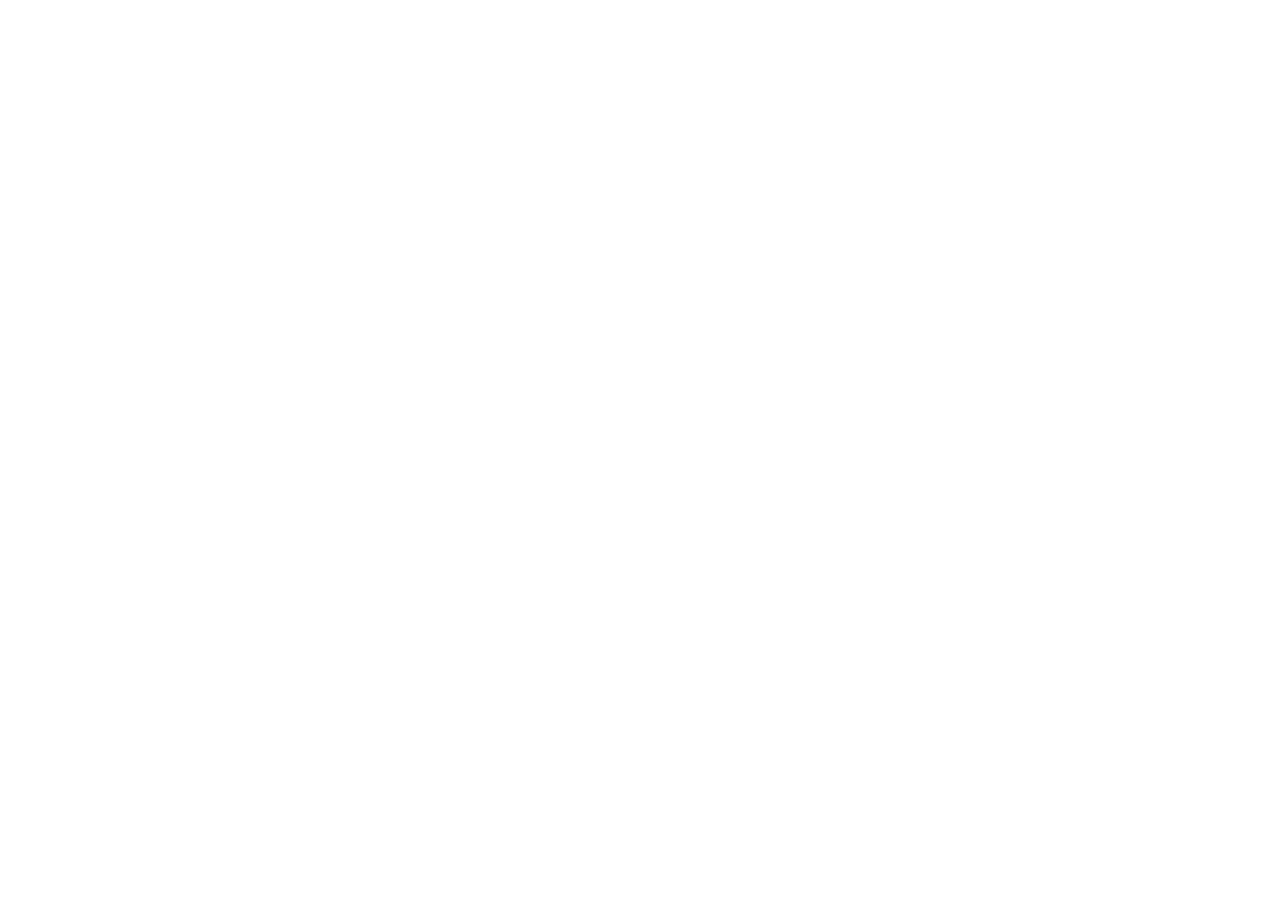
==== Homework-1/html/products.html @ da881964 "homework1" ====
<!DOCTYPE html>
<html lang="en">
<head>
    <meta charset="UTF-8">
    <meta http-equiv="X-UA-Compatible" content="IE=edge">
    <meta name="viewport" content="width=device-width, initial-scale=1.0">
    <title>Ürünlerimiz</title>
</head>
<body>
    
</body>
</html>
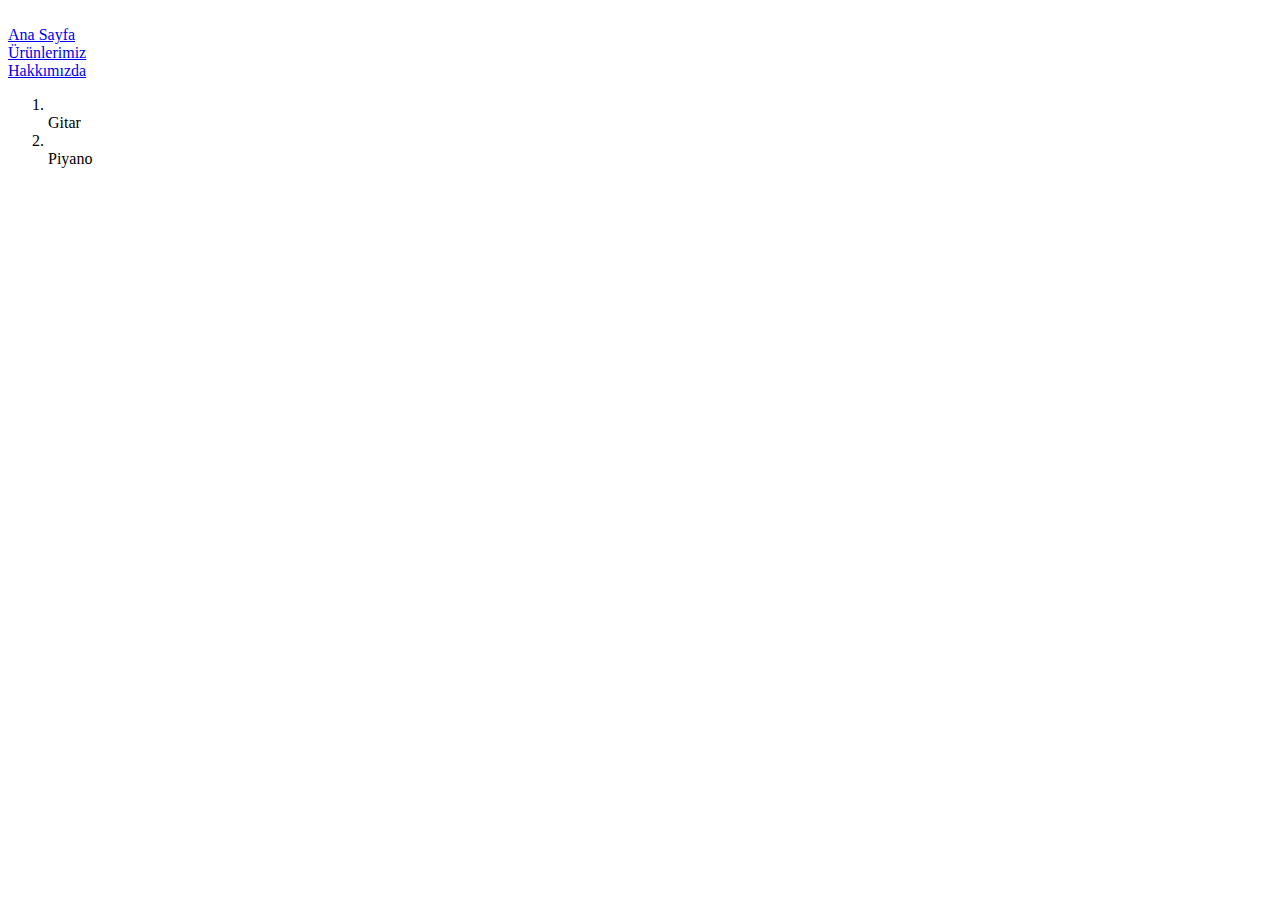
==== commit dc10078c: "Homework-1" ====
--- a/Homework-1/html/products.html
+++ b/Homework-1/html/products.html
@@ -1,12 +1,51 @@
 <!DOCTYPE html>
 <html lang="en">
+
 <head>
     <meta charset="UTF-8">
     <meta http-equiv="X-UA-Compatible" content="IE=edge">
     <meta name="viewport" content="width=device-width, initial-scale=1.0">
+    <link rel="stylesheet" href="C:\Users\YAVUZ İMER\Desktop\Patika-CSS\Homework-1\css\products.css">
     <title>Ürünlerimiz</title>
 </head>
+
 <body>
-    
+    <div id="container">
+        <header>
+            <div id="header-banner">
+                <img src="C:\Users\YAVUZ İMER\Desktop\Patika-CSS\Homework-1\images\BANNER.png" alt="">
+            </div>
+            <div id="header-menus-field">
+                <div class="header-menu"><a href="index.html">Ana Sayfa</a></div>
+                <div class="header-menu"><a href="products.html">Ürünlerimiz</a></div>
+                <div class="header-menu"><a href="about-us.html">Hakkımızda</a></div>
+            </div>
+        </header>
+        <main>
+            <div id="main-div">
+                <ol>
+                    <li>
+                        <div id="main-img">
+                            <img src="C:\Users\YAVUZ İMER\Desktop\Patika-CSS\Homework-1\images\—Pngtree—guitar color guitar music musical_3822758.png"
+                                alt="">
+                        </div>
+                        <div id="title">
+                            Gitar
+                        </div>
+                    </li>
+                    <li>
+                        <div id="main-img">
+                            <img
+                            src="C:\Users\YAVUZ İMER\Desktop\Patika-CSS\Homework-1\images\—Pngtree—redwood violin_1927830.png"
+                            alt="">
+                        </div> 
+                        <div id="title">
+                            Piyano
+                        </div></li>
+                </ol>
+            </div>
+        </main>
+    </div>
 </body>
+
 </html>